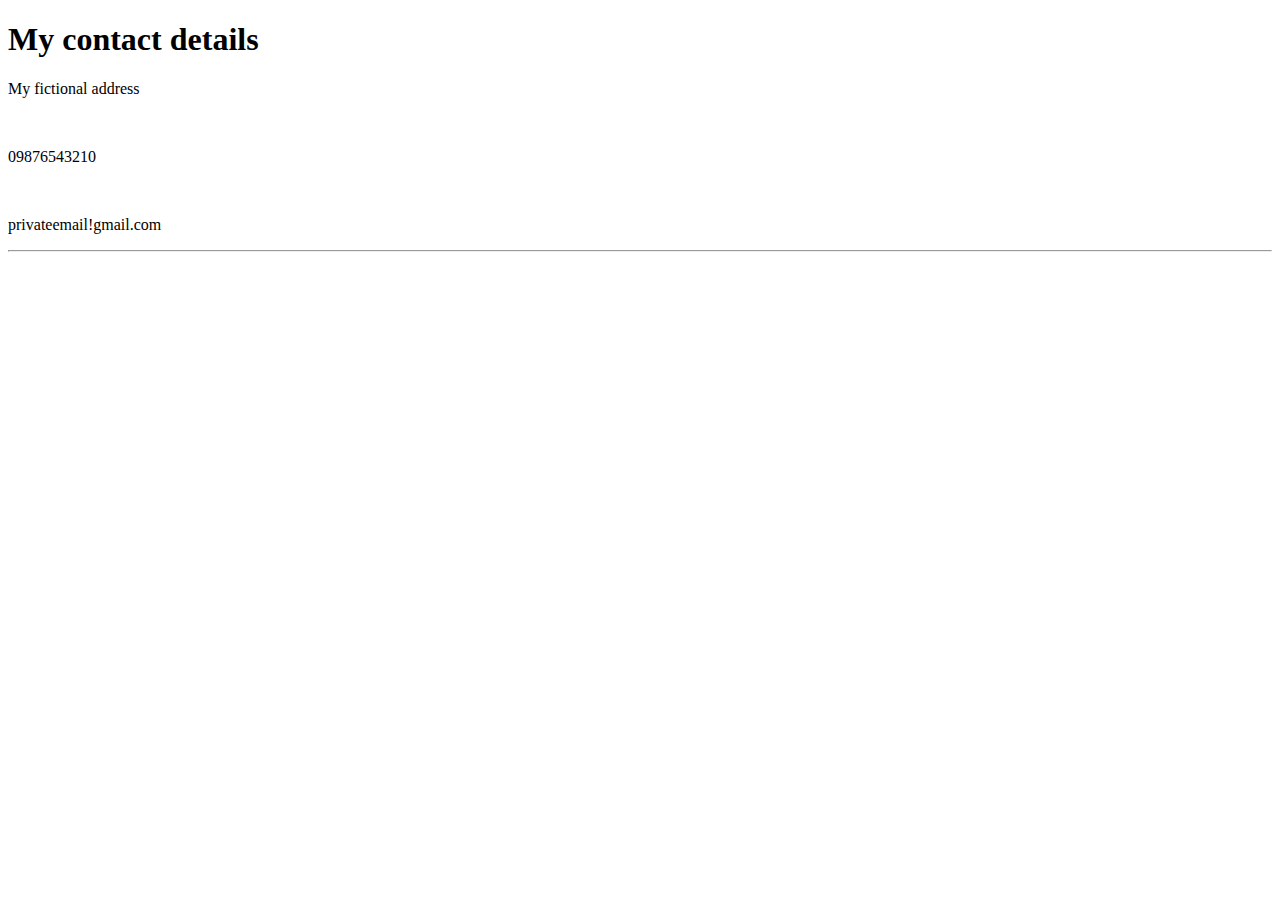
==== Contact me/contact.html @ a532ad3b "Add files via upload" ====
<!DOCTYPE html>
<html lang="en">
<head>
    <meta charset="UTF-8">
    <meta name="viewport" content="width=device-width, initial-scale=1.0">
    <title>Contact Me</title>
</head>
<body>
    <h1>My contact details</h1>
    <p>My fictional address</p>
    <br>
    <p>09876543210</p>
    <br>
    <p>privateemail!gmail.com</p>
    <hr/>
</body>
</html>
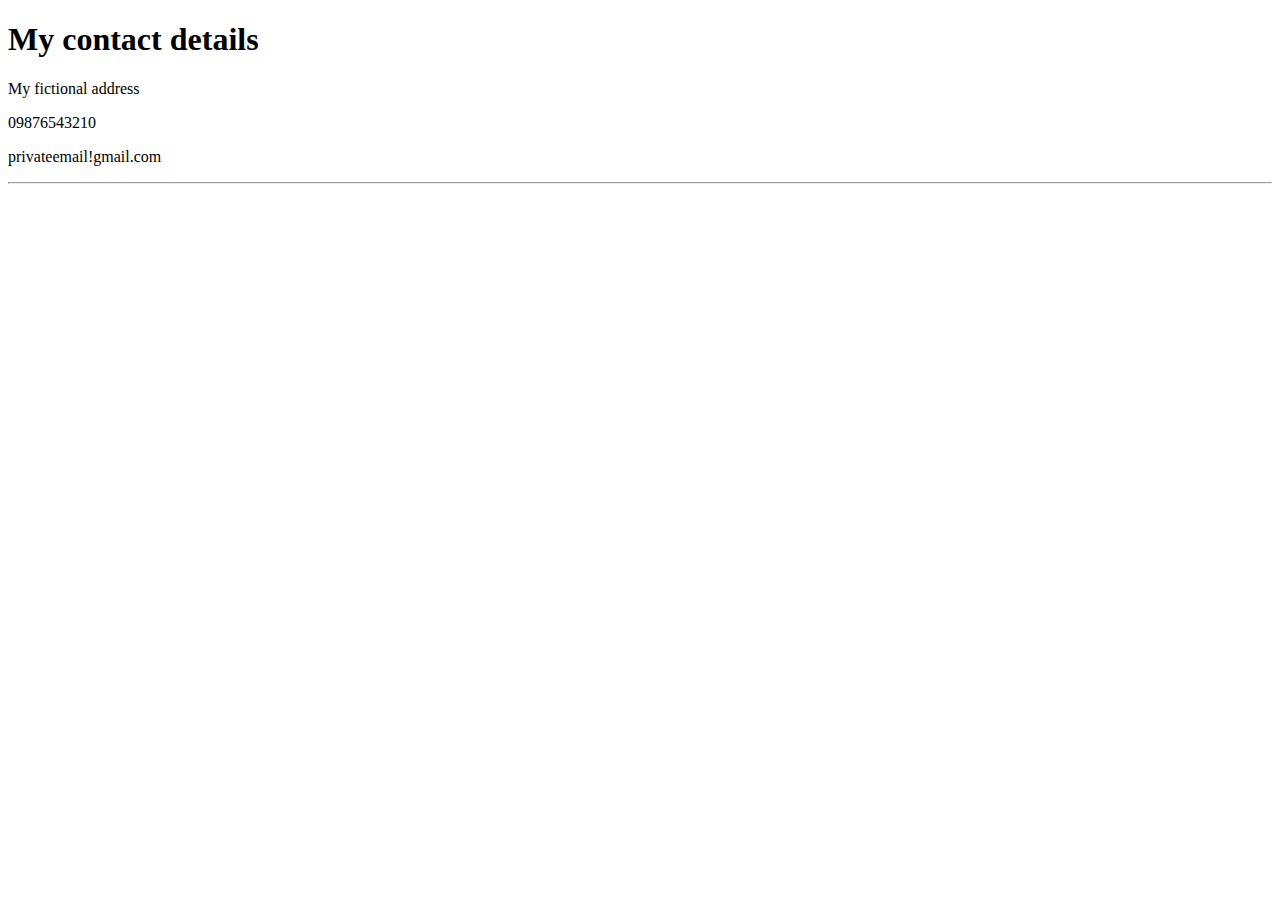
==== commit 8ad4a745: "Update contact.html" ====
--- a/Contact me/contact.html
+++ b/Contact me/contact.html
@@ -8,10 +8,8 @@
 <body>
     <h1>My contact details</h1>
     <p>My fictional address</p>
-    <br>
     <p>09876543210</p>
-    <br>
     <p>privateemail!gmail.com</p>
     <hr/>
 </body>
-</html>+</html>
